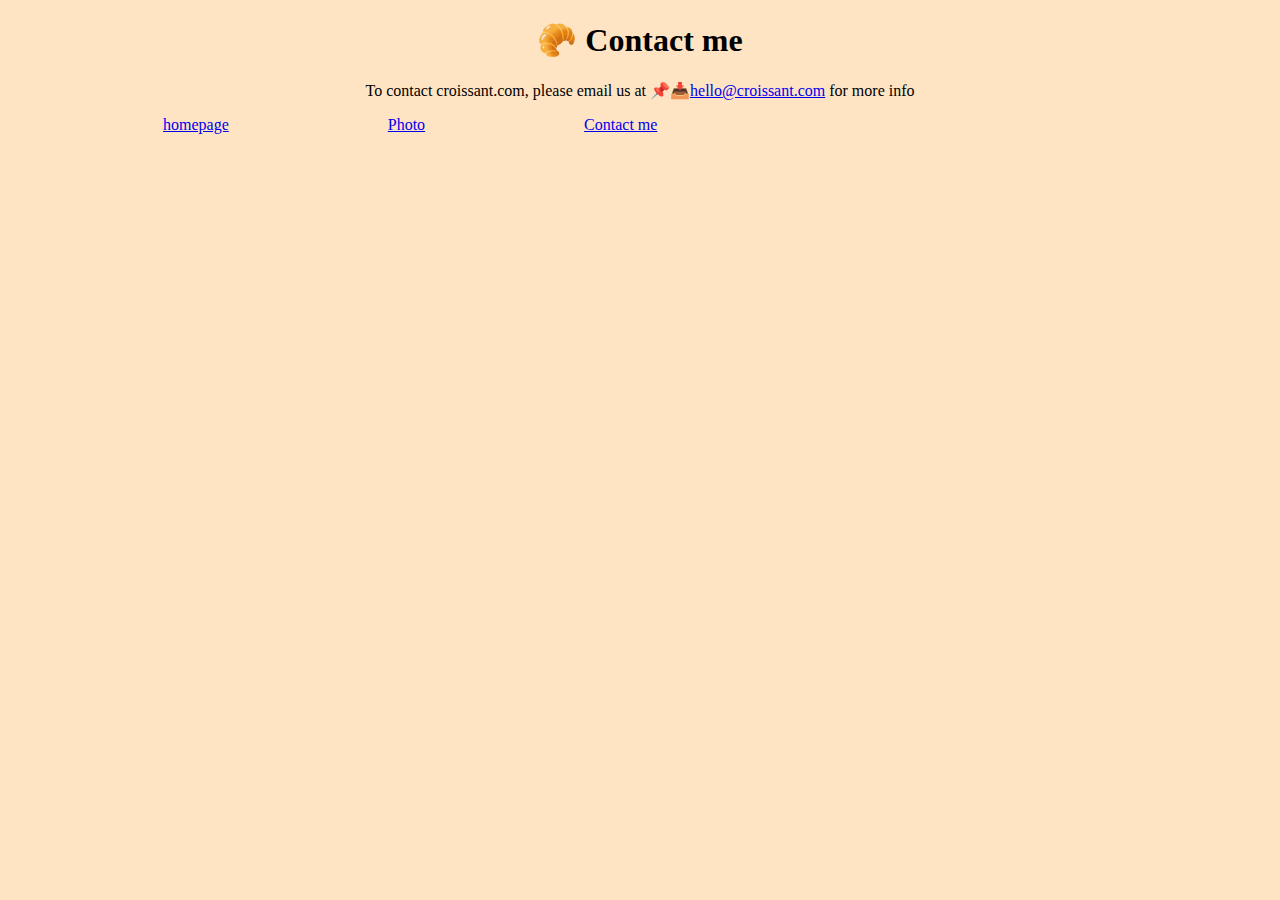
==== about.html @ f866783c "Initial commit" ====
<!DOCTYPE html>
<html lang="en">

<head>
    <meta charset="UTF-8">
    <meta http-equiv="X-UA-Compatible" content="IE=edge">
    <meta name="viewport" content="width=device-width, initial-scale=1.0">
    <title>Document</title>
    <link rel="stylesheet" href="/src/styles.css" />
</head>
<body>

<h1>
    🥐 Contact me
</h1>
                                             
<p>To contact croissant.com, please email us at 📌📥 <a style="margin-left: -4px;"
        href="mailto:hello@croissant.com">hello@croissant.com</a> for more info</p>





<span><a href="/index.html">homepage</a>  <a href="/photo.html">Photo</a> <a href="/about.html">Contact me</a></span>





</body>
</html>
---- src/styles.css ----
h1{
    text-align: center;
}
p{
    text-align: center;
}
body{
    background-color: bisque;
}
a{
    text-align: center;
    margin-left: 155px;
}
img{
    display: block;
    margin: 0 auto;
    padding: 20px;
    
}
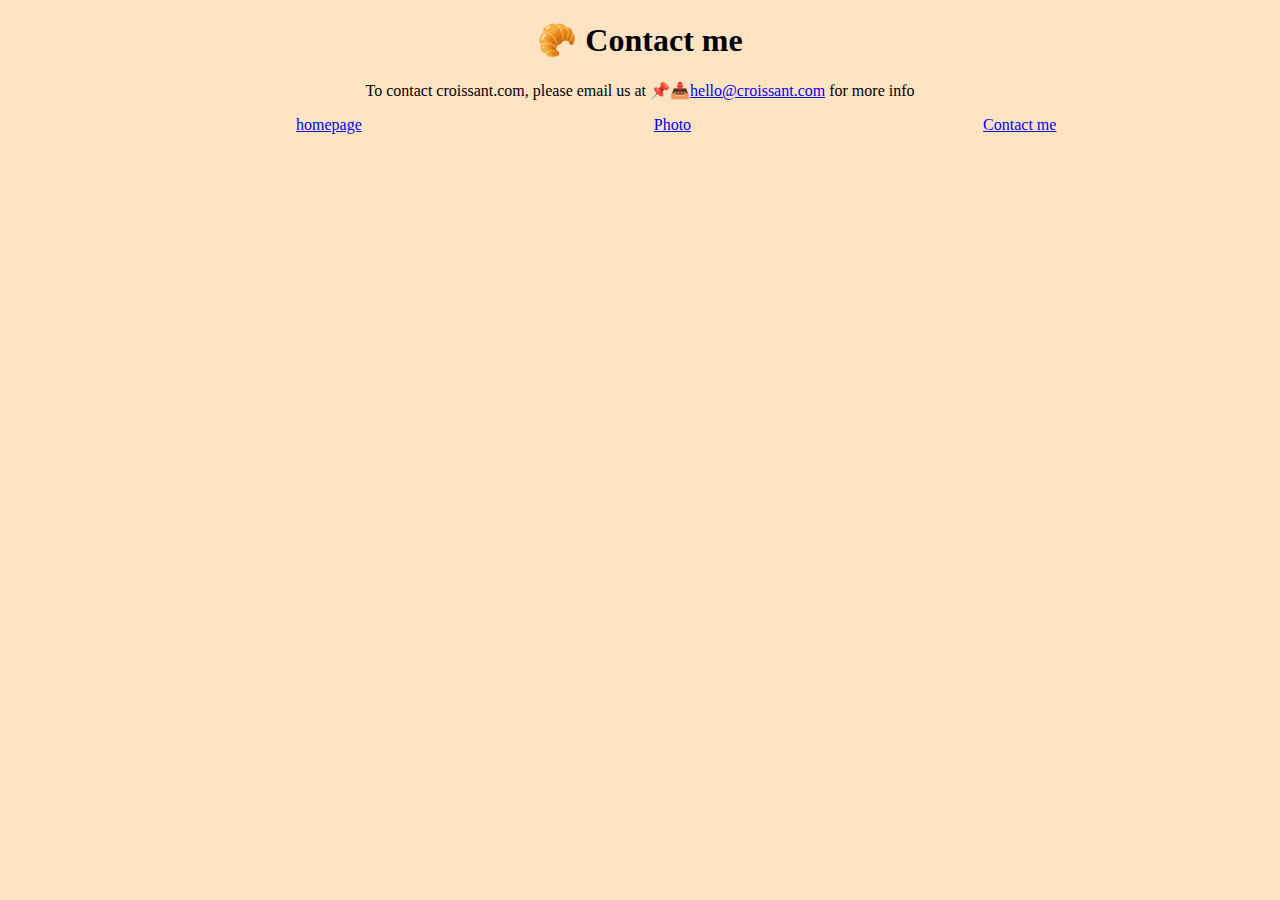
==== commit 1d66a817: "added more descriptions for the links" ====
--- a/about.html
+++ b/about.html
@@ -4,8 +4,8 @@
 <head>
     <meta charset="UTF-8">
     <meta http-equiv="X-UA-Compatible" content="IE=edge">
-    <meta name="viewport" content="width=device-width, initial-scale=1.0">
-    <title>Document</title>
+    <meta name="contact us" content="Have questions or feedback about our website and the best croissants in Paris? We'd love to hear from you! Use the contact form to get in touch with our team and we'll respond as soon as possible">
+    <title>Let's Connect: Reach Out About Your Parisian Croissant Experience / contact-us.com</title>
     <link rel="stylesheet" href="/src/styles.css" />
 </head>
 <body>
--- a/src/styles.css
+++ b/src/styles.css
@@ -9,7 +9,7 @@
 }
 a{
     text-align: center;
-    margin-left: 155px;
+    margin-left: 288px;
 }
 img{
     display: block;
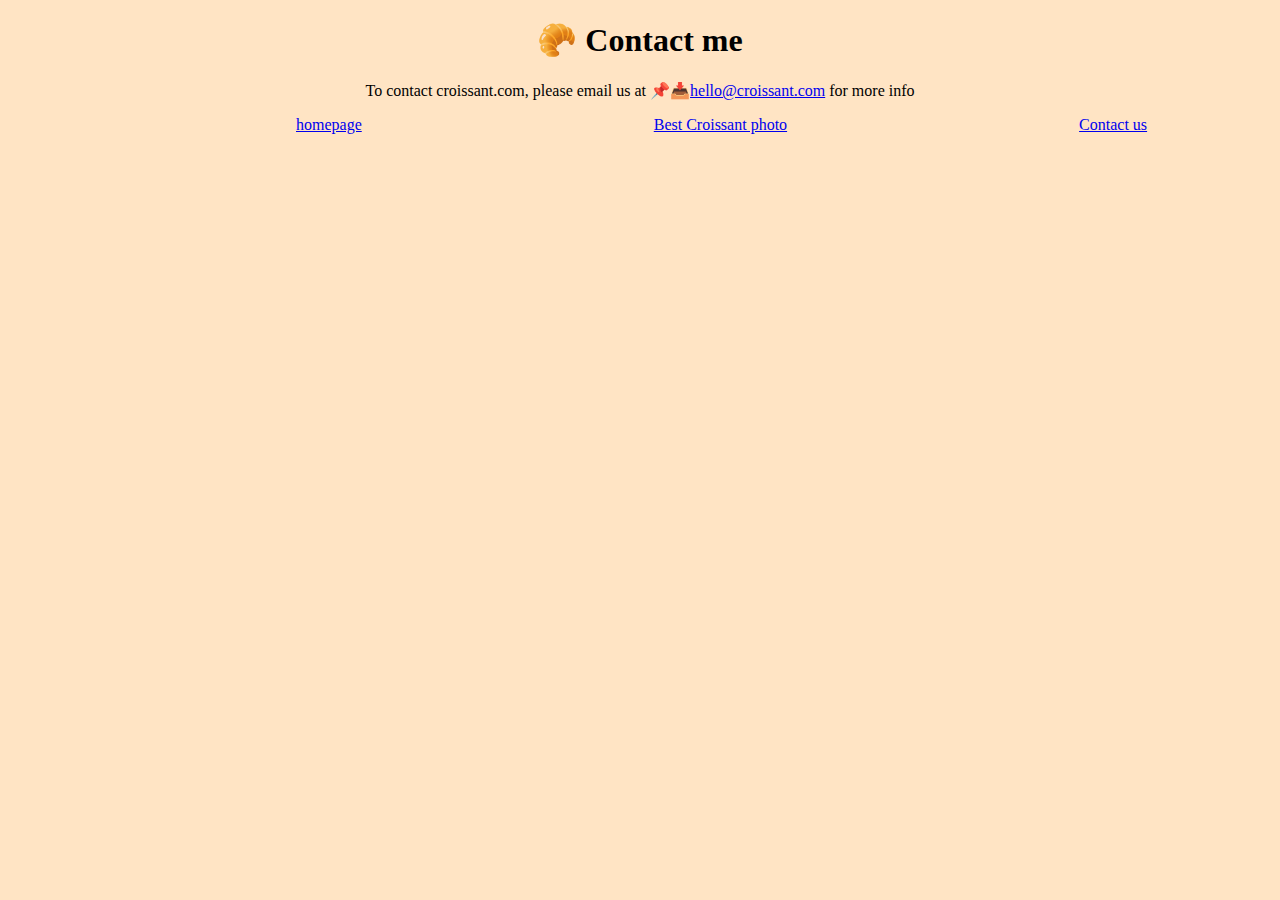
==== commit 763536c2: "test" ====
--- a/about.html
+++ b/about.html
@@ -21,7 +21,7 @@
 
 
 
-<span><a href="/index.html">homepage</a>  <a href="/photo.html">Photo</a> <a href="/about.html">Contact me</a></span>
+<span> <a href="/index.html" title="Best Croissants in Paris: Your Ultimate Guide" target="_blank">homepage</a>    <a href="/photo.html" title="Croissant Photo" target="_blank">Best Croissant photo</a>      <a href="/about.html" title="Get in Touch: Contact Us About the Best Croissants in Paris" target="_blank">Contact us</a></span>
 
 
 
